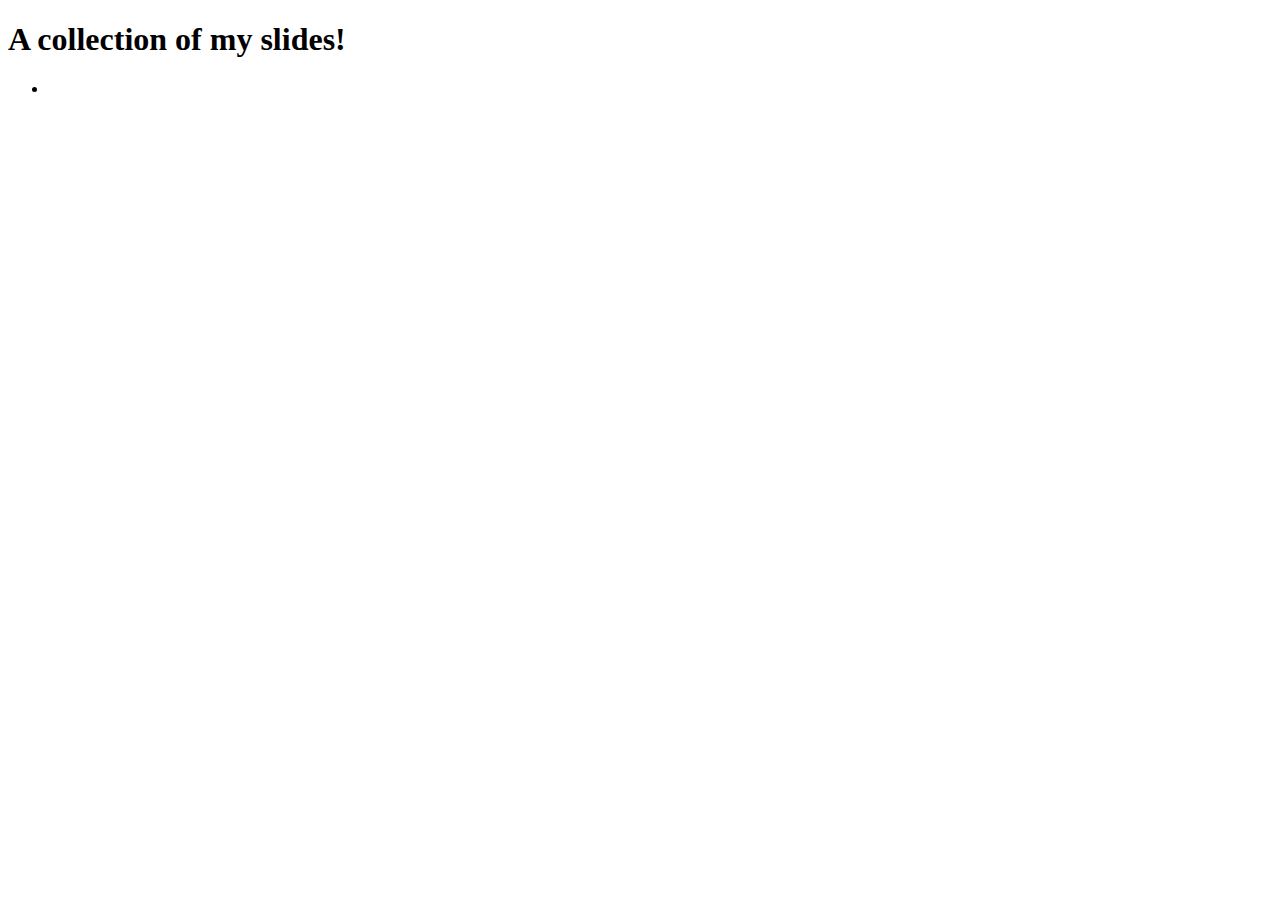
==== index.html @ 0b78d506 "index.html" ====
<!DOCTYPE html>
<html>
<head>
	<meta charset="utf-8">
	<meta http-equiv="X-UA-Compatible" content="IE=edge">
	<title></title>
	<link rel="stylesheet" href="">
</head>
<body>
	<h1>A collection of my slides!</h1>
	<ul>
	  <li><a href="angularjs-intro/index.html"></a></li>
	</ul>
</body>
</html>
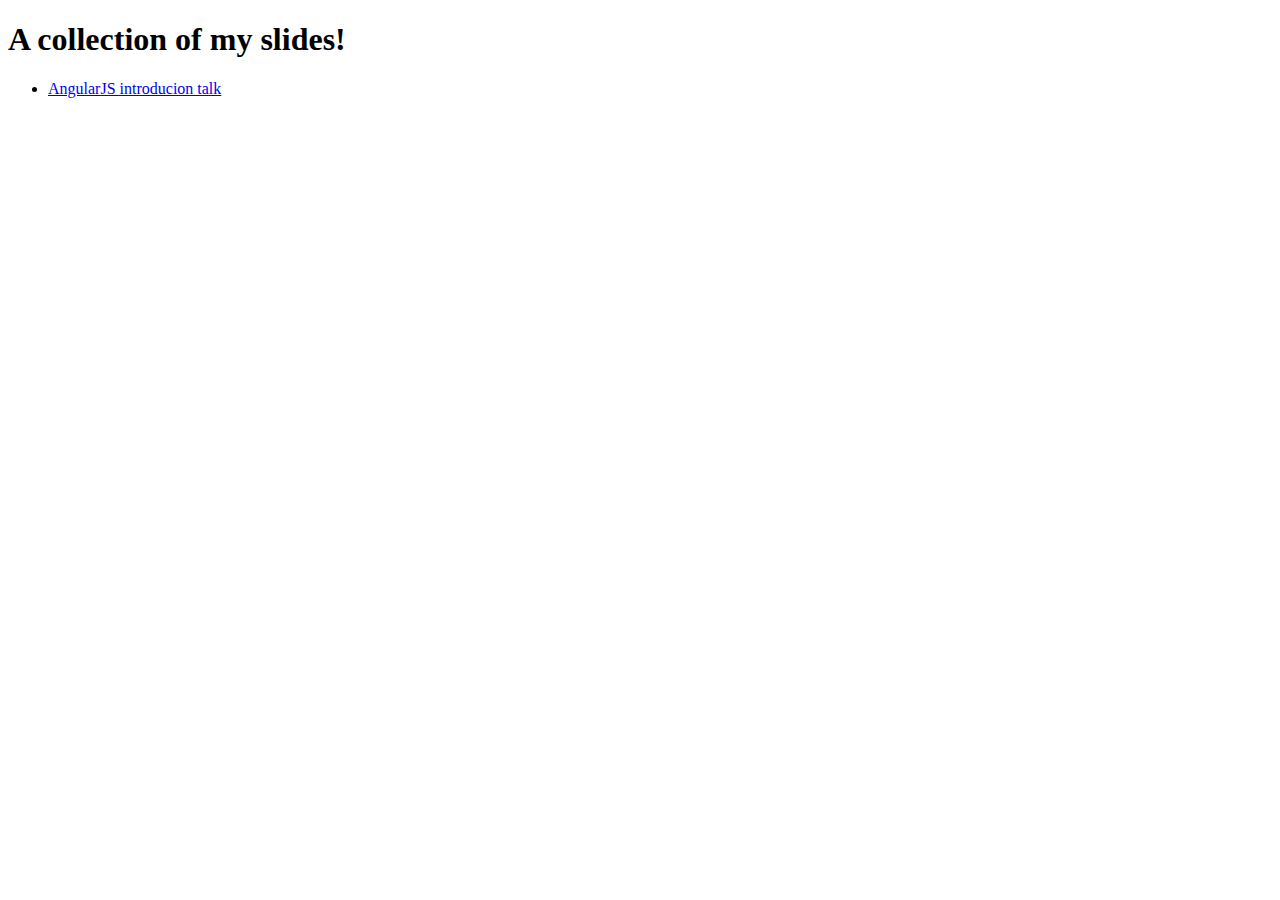
==== commit 0a6122af: "Update index.html" ====
--- a/index.html
+++ b/index.html
@@ -9,7 +9,7 @@
 <body>
 	<h1>A collection of my slides!</h1>
 	<ul>
-	  <li><a href="angularjs-intro/index.html"></a></li>
+	  <li><a href="angularjs-intro/index.html">AngularJS introducion talk</a></li>
 	</ul>
 </body>
 </html>
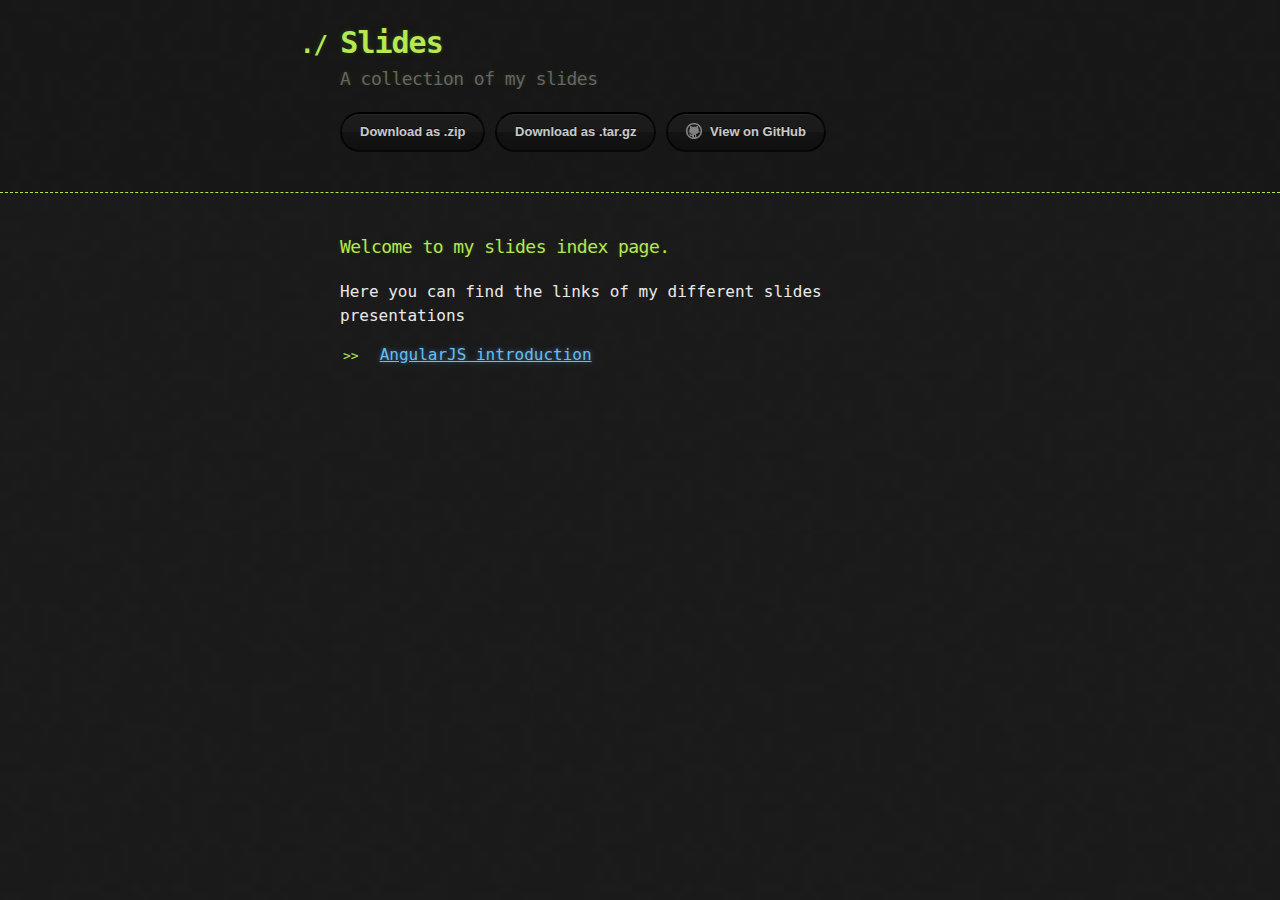
==== commit 033ad9be: "Create gh-pages branch via GitHub" ====
--- a/index.html
+++ b/index.html
@@ -1,15 +1,44 @@
 <!DOCTYPE html>
 <html>
-<head>
-	<meta charset="utf-8">
-	<meta http-equiv="X-UA-Compatible" content="IE=edge">
-	<title></title>
-	<link rel="stylesheet" href="">
-</head>
-<body>
-	<h1>A collection of my slides!</h1>
-	<ul>
-	  <li><a href="angularjs-intro/index.html">AngularJS introducion talk</a></li>
-	</ul>
-</body>
-</html>
+  <head>
+    <meta charset='utf-8'>
+    <meta http-equiv="X-UA-Compatible" content="chrome=1">
+
+    <link rel="stylesheet" type="text/css" href="stylesheets/stylesheet.css" media="screen" />
+    <link rel="stylesheet" type="text/css" href="stylesheets/pygment_trac.css" media="screen" />
+    <link rel="stylesheet" type="text/css" href="stylesheets/print.css" media="print" />
+
+    <title>Slides by mdefrutosvila</title>
+  </head>
+
+  <body>
+
+    <header>
+      <div class="container">
+        <h1>Slides</h1>
+        <h2>A collection of my slides</h2>
+
+        <section id="downloads">
+          <a href="https://github.com/mdefrutosvila/slides/zipball/master" class="btn">Download as .zip</a>
+          <a href="https://github.com/mdefrutosvila/slides/tarball/master" class="btn">Download as .tar.gz</a>
+          <a href="https://github.com/mdefrutosvila/slides" class="btn btn-github"><span class="icon"></span>View on GitHub</a>
+        </section>
+      </div>
+    </header>
+
+    <div class="container">
+      <section id="main_content">
+        <h3>
+<a name="welcome-to-my-slides-index-page" class="anchor" href="#welcome-to-my-slides-index-page"><span class="octicon octicon-link"></span></a>Welcome to my slides index page.</h3>
+
+<p>Here you can find the links of my different slides presentations</p>
+
+<ul>
+<li><a href="http://mdefrutosvila.github.io/slides/angularjs-intro">AngularJS introduction</a></li>
+</ul>
+      </section>
+    </div>
+
+    
+  </body>
+</html>--- a/stylesheets/stylesheet.css
+++ b/stylesheets/stylesheet.css
@@ -0,0 +1,247 @@
+body {
+  margin: 0;
+  padding: 0;
+  background: #151515 url("../images/bkg.png") 0 0;
+  color: #eaeaea;
+  font: 16px;
+  line-height: 1.5;
+  font-family: Monaco, "Bitstream Vera Sans Mono", "Lucida Console", Terminal, monospace;
+}
+
+/* General & 'Reset' Stuff */
+
+.container {
+  width: 90%;
+  max-width: 600px;
+  margin: 0 auto;
+}
+
+section {
+  display: block;
+  margin: 0 0 20px 0;
+}
+
+h1, h2, h3, h4, h5, h6 {
+  margin: 0 0 20px;
+}
+
+li {
+  line-height: 1.4 ;
+}
+
+/* Header, <header>
+   header   - container
+   h1       - project name
+   h2       - project description
+*/
+
+header {
+  background: rgba(0, 0, 0, 0.1);
+  width: 100%;
+  border-bottom: 1px dashed #b5e853;
+  padding: 20px 0;
+  margin: 0 0 40px 0;
+}
+
+header h1 {
+  font-size: 30px;
+  line-height: 1.5;
+  margin: 0 0 0 -40px;
+  font-weight: bold;
+  font-family: Monaco, "Bitstream Vera Sans Mono", "Lucida Console", Terminal, monospace;
+  color: #b5e853;
+  text-shadow: 0 1px 1px rgba(0, 0, 0, 0.1),
+               0 0 5px rgba(181, 232, 83, 0.1),
+               0 0 10px rgba(181, 232, 83, 0.1);
+  letter-spacing: -1px;
+  -webkit-font-smoothing: antialiased;
+}
+
+header h1:before {
+  content: "./ ";
+  font-size: 24px;
+}
+
+header h2 {
+  font-size: 18px;
+  font-weight: 300;
+  color: #666;
+}
+
+#downloads .btn {
+  display: inline-block;
+  text-align: center;
+  margin: 0;
+}
+
+/* Main Content
+*/
+
+#main_content {
+  width: 100%;
+  -webkit-font-smoothing: antialiased;
+}
+section img {
+  max-width: 100%
+}
+
+h1, h2, h3, h4, h5, h6 {
+  font-weight: normal;
+  font-family: Monaco, "Bitstream Vera Sans Mono", "Lucida Console", Terminal, monospace;
+  color: #b5e853;
+  letter-spacing: -0.03em;
+  text-shadow: 0 1px 1px rgba(0, 0, 0, 0.1),
+               0 0 5px rgba(181, 232, 83, 0.1),
+               0 0 10px rgba(181, 232, 83, 0.1);
+}
+
+#main_content h1 {
+  font-size: 30px;
+}
+
+#main_content h2 {
+  font-size: 24px;
+}
+
+#main_content h3 {
+  font-size: 18px;
+}
+
+#main_content h4 {
+  font-size: 14px;
+}
+
+#main_content h5 {
+  font-size: 12px;
+  text-transform: uppercase;
+  margin: 0 0 5px 0;
+}
+
+#main_content h6 {
+  font-size: 12px;
+  text-transform: uppercase;
+  color: #999;
+  margin: 0 0 5px 0;
+}
+
+dt {
+  font-style: italic;
+  font-weight: bold;
+}
+
+ul li {
+  list-style: none;
+}
+
+ul li:before {
+  content: ">>";
+  font-family: Monaco, "Bitstream Vera Sans Mono", "Lucida Console", Terminal, monospace;
+  font-size: 13px;
+  color: #b5e853;
+  margin-left: -37px;
+  margin-right: 21px;
+  line-height: 16px;
+}
+
+blockquote {
+  color: #aaa;
+  padding-left: 10px;
+  border-left: 1px dotted #666;
+}
+
+pre {
+  background: rgba(0, 0, 0, 0.9);
+  border: 1px solid rgba(255, 255, 255, 0.15);
+  padding: 10px;
+  font-size: 14px;
+  color: #b5e853;
+  border-radius: 2px;
+  -moz-border-radius: 2px;
+  -webkit-border-radius: 2px;
+  text-wrap: normal;
+  overflow: auto;
+  overflow-y: hidden;
+}
+
+table {
+  width: 100%;
+  margin: 0 0 20px 0;
+}
+
+th {
+  text-align: left;
+  border-bottom: 1px dashed #b5e853;
+  padding: 5px 10px;
+}
+
+td {
+  padding: 5px 10px;
+}
+
+hr {
+  height: 0;
+  border: 0;
+  border-bottom: 1px dashed #b5e853;
+  color: #b5e853;
+}
+
+/* Buttons
+*/
+
+.btn {
+  display: inline-block;
+  background: -webkit-linear-gradient(top, rgba(40, 40, 40, 0.3), rgba(35, 35, 35, 0.3) 50%, rgba(10, 10, 10, 0.3) 50%, rgba(0, 0, 0, 0.3));
+  padding: 8px 18px;
+  border-radius: 50px;
+  border: 2px solid rgba(0, 0, 0, 0.7);
+  border-bottom: 2px solid rgba(0, 0, 0, 0.7);
+  border-top: 2px solid rgba(0, 0, 0, 1);
+  color: rgba(255, 255, 255, 0.8);
+  font-family: Helvetica, Arial, sans-serif;
+  font-weight: bold;
+  font-size: 13px;
+  text-decoration: none;
+  text-shadow: 0 -1px 0 rgba(0, 0, 0, 0.75);
+  box-shadow: inset 0 1px 0 rgba(255, 255, 255, 0.05);
+}
+
+.btn:hover {
+  background: -webkit-linear-gradient(top, rgba(40, 40, 40, 0.6), rgba(35, 35, 35, 0.6) 50%, rgba(10, 10, 10, 0.8) 50%, rgba(0, 0, 0, 0.8));
+}
+
+.btn .icon {
+  display: inline-block;
+  width: 16px;
+  height: 16px;
+  margin: 1px 8px 0 0;
+  float: left;
+}
+
+.btn-github .icon {
+  opacity: 0.6;
+  background: url("../images/blacktocat.png") 0 0 no-repeat;
+}
+
+/* Links
+   a, a:hover, a:visited
+*/
+
+a {
+  color: #63c0f5;
+  text-shadow: 0 0 5px rgba(104, 182, 255, 0.5);
+}
+
+/* Clearfix */
+
+.cf:before, .cf:after {
+  content:"";
+  display:table;
+}
+
+.cf:after {
+  clear:both;
+}
+
+.cf {
+  zoom:1;
+}--- a/stylesheets/pygment_trac.css
+++ b/stylesheets/pygment_trac.css
@@ -0,0 +1,68 @@
+.highlight .c { color: #999988; font-style: italic } /* Comment */
+.highlight .err { color: #a61717; background-color: #e3d2d2 } /* Error */
+.highlight .k { font-weight: bold } /* Keyword */
+.highlight .o { font-weight: bold } /* Operator */
+.highlight .cm { color: #999988; font-style: italic } /* Comment.Multiline */
+.highlight .cp { color: #999999; font-weight: bold } /* Comment.Preproc */
+.highlight .c1 { color: #999988; font-style: italic } /* Comment.Single */
+.highlight .cs { color: #999999; font-weight: bold; font-style: italic } /* Comment.Special */
+.highlight .gd { color: #000000; background-color: #ffdddd } /* Generic.Deleted */
+.highlight .gd .x { color: #000000; background-color: #ffaaaa } /* Generic.Deleted.Specific */
+.highlight .ge { font-style: italic } /* Generic.Emph */
+.highlight .gr { color: #aa0000 } /* Generic.Error */
+.highlight .gh { color: #999999 } /* Generic.Heading */
+.highlight .gi { color: #000000; background-color: #ddffdd } /* Generic.Inserted */
+.highlight .gi .x { color: #000000; background-color: #aaffaa } /* Generic.Inserted.Specific */
+.highlight .go { color: #888888 } /* Generic.Output */
+.highlight .gp { color: #555555 } /* Generic.Prompt */
+.highlight .gs { font-weight: bold } /* Generic.Strong */
+.highlight .gu { color: #800080; font-weight: bold; } /* Generic.Subheading */
+.highlight .gt { color: #aa0000 } /* Generic.Traceback */
+.highlight .kc { font-weight: bold } /* Keyword.Constant */
+.highlight .kd { font-weight: bold } /* Keyword.Declaration */
+.highlight .kn { font-weight: bold } /* Keyword.Namespace */
+.highlight .kp { font-weight: bold } /* Keyword.Pseudo */
+.highlight .kr { font-weight: bold } /* Keyword.Reserved */
+.highlight .kt { color: #445588; font-weight: bold } /* Keyword.Type */
+.highlight .m { color: #009999 } /* Literal.Number */
+.highlight .s { color: #d14 } /* Literal.String */
+.highlight .na { color: #008080 } /* Name.Attribute */
+.highlight .nb { color: #0086B3 } /* Name.Builtin */
+.highlight .nc { color: #445588; font-weight: bold } /* Name.Class */
+.highlight .no { color: #008080 } /* Name.Constant */
+.highlight .ni { color: #800080 } /* Name.Entity */
+.highlight .ne { color: #990000; font-weight: bold } /* Name.Exception */
+.highlight .nf { color: #990000; font-weight: bold } /* Name.Function */
+.highlight .nn { color: #555555 } /* Name.Namespace */
+.highlight .nt { color: #CBDFFF } /* Name.Tag */
+.highlight .nv { color: #008080 } /* Name.Variable */
+.highlight .ow { font-weight: bold } /* Operator.Word */
+.highlight .w { color: #bbbbbb } /* Text.Whitespace */
+.highlight .mf { color: #009999 } /* Literal.Number.Float */
+.highlight .mh { color: #009999 } /* Literal.Number.Hex */
+.highlight .mi { color: #009999 } /* Literal.Number.Integer */
+.highlight .mo { color: #009999 } /* Literal.Number.Oct */
+.highlight .sb { color: #d14 } /* Literal.String.Backtick */
+.highlight .sc { color: #d14 } /* Literal.String.Char */
+.highlight .sd { color: #d14 } /* Literal.String.Doc */
+.highlight .s2 { color: #d14 } /* Literal.String.Double */
+.highlight .se { color: #d14 } /* Literal.String.Escape */
+.highlight .sh { color: #d14 } /* Literal.String.Heredoc */
+.highlight .si { color: #d14 } /* Literal.String.Interpol */
+.highlight .sx { color: #d14 } /* Literal.String.Other */
+.highlight .sr { color: #009926 } /* Literal.String.Regex */
+.highlight .s1 { color: #d14 } /* Literal.String.Single */
+.highlight .ss { color: #990073 } /* Literal.String.Symbol */
+.highlight .bp { color: #999999 } /* Name.Builtin.Pseudo */
+.highlight .vc { color: #008080 } /* Name.Variable.Class */
+.highlight .vg { color: #008080 } /* Name.Variable.Global */
+.highlight .vi { color: #008080 } /* Name.Variable.Instance */
+.highlight .il { color: #009999 } /* Literal.Number.Integer.Long */
+
+.type-csharp .highlight .k { color: #0000FF }
+.type-csharp .highlight .kt { color: #0000FF }
+.type-csharp .highlight .nf { color: #000000; font-weight: normal }
+.type-csharp .highlight .nc { color: #2B91AF }
+.type-csharp .highlight .nn { color: #000000 }
+.type-csharp .highlight .s { color: #A31515 }
+.type-csharp .highlight .sc { color: #A31515 }
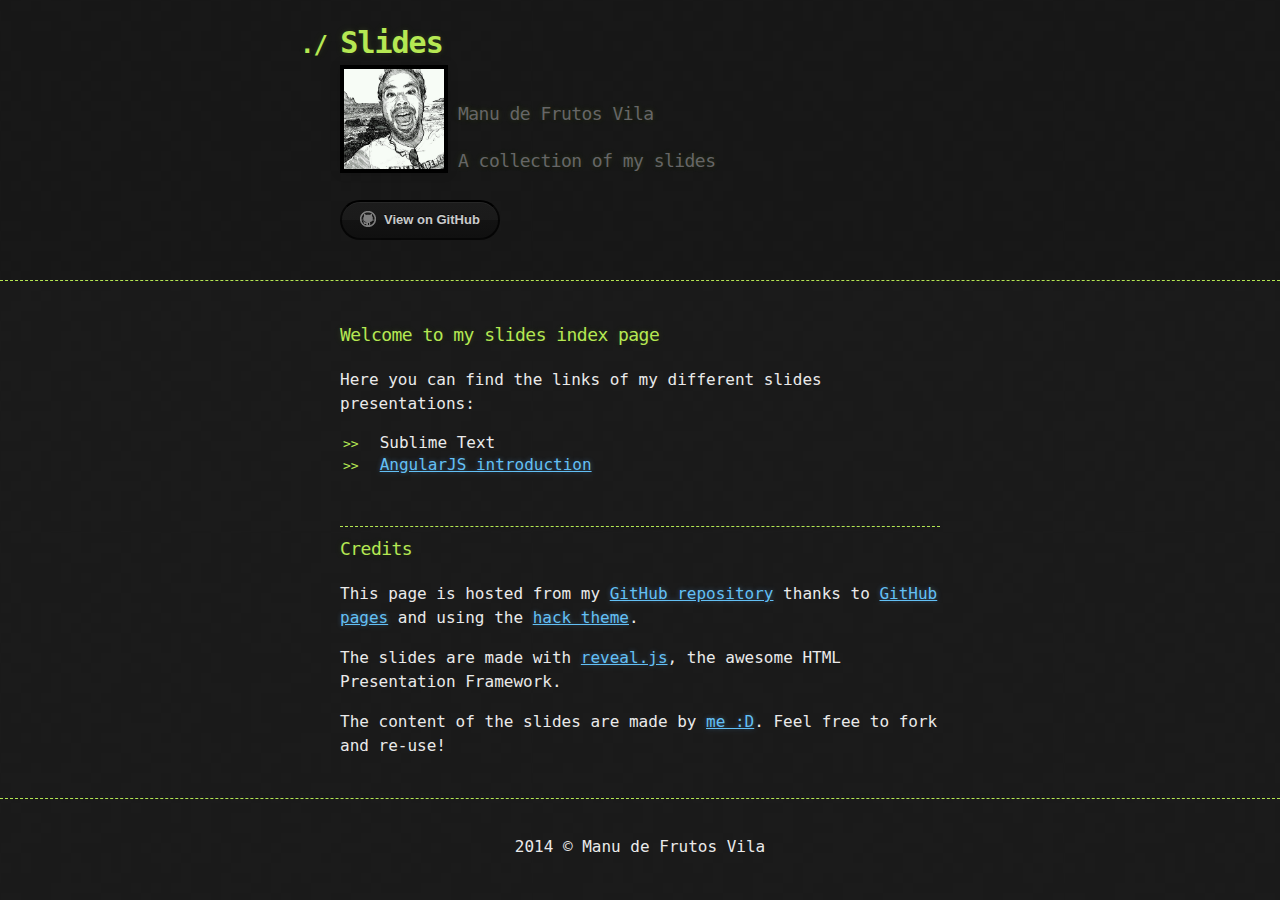
==== commit 3a2088c6: "update index page, readmes, and some little refactor" ====
--- a/index.html
+++ b/index.html
@@ -1,44 +1,78 @@
 <!DOCTYPE html>
 <html>
-  <head>
-    <meta charset='utf-8'>
-    <meta http-equiv="X-UA-Compatible" content="chrome=1">
+	<head>
+		<meta charset='utf-8'>
+		<meta http-equiv="X-UA-Compatible" content="chrome=1">
 
-    <link rel="stylesheet" type="text/css" href="stylesheets/stylesheet.css" media="screen" />
-    <link rel="stylesheet" type="text/css" href="stylesheets/pygment_trac.css" media="screen" />
-    <link rel="stylesheet" type="text/css" href="stylesheets/print.css" media="print" />
+		<link rel="stylesheet" type="text/css" href="css/stylesheet.css" media="screen" />
+		<link rel="stylesheet" type="text/css" href="css/pygment_trac.css" media="screen" />
+		<!--link rel="stylesheet" type="text/css" href="css/print.css" media="print" /-->
 
-    <title>Slides by mdefrutosvila</title>
-  </head>
+		<link rel="stylesheet" type="text/css" href="css/helpers.css" media="screen" />
+		<link rel="stylesheet" type="text/css" href="css/clearfix.css" media="screen" />
+
+		<title>Slides by mdefrutosvila</title>
+	</head>
 
   <body>
 
     <header>
-      <div class="container">
-        <h1>Slides</h1>
-        <h2>A collection of my slides</h2>
+		<div class="container">
+			<h1>Slides</h1>
 
-        <section id="downloads">
-          <a href="https://github.com/mdefrutosvila/slides/zipball/master" class="btn">Download as .zip</a>
-          <a href="https://github.com/mdefrutosvila/slides/tarball/master" class="btn">Download as .tar.gz</a>
-          <a href="https://github.com/mdefrutosvila/slides" class="btn btn-github"><span class="icon"></span>View on GitHub</a>
-        </section>
-      </div>
+			<section id="info">
+				<div class="cf">
+					<div class="photo">
+						<img src="angularjs-intro/img/manu.jpg" width="100" height="100" class="borderFrame" />
+					</div>
+					<div class="description">
+						<h2>Manu de Frutos Vila</h2>
+						<h2>A collection of my slides</h2>
+					</div>
+				</div>
+			</section>
+
+			<section id="downloads">
+				<!--
+				<a href="https://github.com/mdefrutosvila/slides/zipball/master" class="btn">Download as .zip</a>
+				<a href="https://github.com/mdefrutosvila/slides/tarball/master" class="btn">Download as .tar.gz</a>
+				-->
+				<a href="https://github.com/mdefrutosvila/slides" class="btn btn-github"><span class="icon"></span>View on GitHub</a>
+			</section>
+		</div>
     </header>
 
     <div class="container">
       <section id="main_content">
-        <h3>
-<a name="welcome-to-my-slides-index-page" class="anchor" href="#welcome-to-my-slides-index-page"><span class="octicon octicon-link"></span></a>Welcome to my slides index page.</h3>
+        <h3><a name="welcome-to-my-slides-index-page" class="anchor" href="#welcome-to-my-slides-index-page"><span class="octicon octicon-link"></span></a>Welcome to my slides index page</h3>
 
-<p>Here you can find the links of my different slides presentations</p>
+		<p>Here you can find the links of my different slides presentations:</p>
 
-<ul>
-<li><a href="http://mdefrutosvila.github.io/slides/angularjs-intro">AngularJS introduction</a></li>
-</ul>
+		<ul>
+			<li>Sublime Text</li>
+			<li><a href="http://mdefrutosvila.github.io/slides/angularjs-intro">AngularJS introduction</a></li>
+		</ul>
+
+		<hr/>
+
+		<h3>Credits</h3>
+
+		<p>This page is hosted from my <a href="https://github.com/mdefrutosvila">GitHub repository</a> thanks to <a href="https://pages.github.com/">GitHub pages</a> and using the <a href="https://github.com/graphitefriction/github-pages-hack-theme">hack theme</a>.</p>
+
+		<p>The slides are made with <a href="http://lab.hakim.se/reveal-js">reveal.js</a>, the awesome HTML Presentation Framework.</p>
+
+		<p>The content of the slides are made by <a href="https://github.com/mdefrutosvila">me :D</a>. Feel free to fork and re-use!</p>
+
       </section>
     </div>
 
-    
+
+    <footer>
+		<div class="container">
+			<p>2014 &copy; Manu de Frutos Vila</p>
+		</div>
+	</footer>
+
+
   </body>
 </html>--- a/css/stylesheet.css
+++ b/css/stylesheet.css
@@ -0,0 +1,274 @@
+body {
+  margin: 0;
+  padding: 0;
+  background: #151515 url("../img/bkg.png") 0 0;
+  color: #eaeaea;
+  font: 16px;
+  line-height: 1.5;
+  font-family: Monaco, "Bitstream Vera Sans Mono", "Lucida Console", Terminal, monospace;
+}
+
+/* General & 'Reset' Stuff */
+
+.container {
+  width: 90%;
+  max-width: 600px;
+  margin: 0 auto;
+}
+
+section {
+  display: block;
+  margin: 0 0 20px 0;
+}
+
+h1, h2, h3, h4, h5, h6 {
+  margin: 0 0 20px;
+}
+
+li {
+  line-height: 1.4 ;
+}
+
+/* Header, <header>
+   header   - container
+   h1       - project name
+   h2       - project description
+*/
+
+header {
+  background: rgba(0, 0, 0, 0.1);
+  width: 100%;
+  border-bottom: 1px dashed #b5e853;
+  padding: 20px 0;
+  margin: 0 0 40px 0;
+}
+
+header h1 {
+  font-size: 30px;
+  line-height: 1.5;
+  margin: 0 0 0 -40px;
+  font-weight: bold;
+  font-family: Monaco, "Bitstream Vera Sans Mono", "Lucida Console", Terminal, monospace;
+  color: #b5e853;
+  text-shadow: 0 1px 1px rgba(0, 0, 0, 0.1),
+               0 0 5px rgba(181, 232, 83, 0.1),
+               0 0 10px rgba(181, 232, 83, 0.1);
+  letter-spacing: -1px;
+  -webkit-font-smoothing: antialiased;
+}
+
+header h1:before {
+  content: "./ ";
+  font-size: 24px;
+}
+
+header h2 {
+  font-size: 18px;
+  font-weight: 300;
+  color: #666;
+}
+
+footer {
+  width: 100%;
+  border-top: 1px dashed #b5e853;
+  padding-top: 20px;
+  margin: 40px 0 0 0;
+  text-align: center;
+}
+
+#info .photo {
+  float:left;
+  margin-right: 10px;
+}
+
+#info .description{
+  float:left;
+  margin-top: 35px;
+}
+
+#info .description h2:last-child{
+  margin-bottom: 0;
+}
+
+#downloads .btn {
+  display: inline-block;
+  text-align: center;
+  margin: 0;
+}
+
+/* Main Content
+*/
+
+#main_content {
+  width: 100%;
+  -webkit-font-smoothing: antialiased;
+}
+section img {
+  max-width: 100%
+}
+
+h1, h2, h3, h4, h5, h6 {
+  font-weight: normal;
+  font-family: Monaco, "Bitstream Vera Sans Mono", "Lucida Console", Terminal, monospace;
+  color: #b5e853;
+  letter-spacing: -0.03em;
+  text-shadow: 0 1px 1px rgba(0, 0, 0, 0.1),
+               0 0 5px rgba(181, 232, 83, 0.1),
+               0 0 10px rgba(181, 232, 83, 0.1);
+}
+
+#main_content h1 {
+  font-size: 30px;
+}
+
+#main_content h2 {
+  font-size: 24px;
+}
+
+#main_content h3 {
+  font-size: 18px;
+}
+
+#main_content h4 {
+  font-size: 14px;
+}
+
+#main_content h5 {
+  font-size: 12px;
+  text-transform: uppercase;
+  margin: 0 0 5px 0;
+}
+
+#main_content h6 {
+  font-size: 12px;
+  text-transform: uppercase;
+  color: #999;
+  margin: 0 0 5px 0;
+}
+
+dt {
+  font-style: italic;
+  font-weight: bold;
+}
+
+ul li {
+  list-style: none;
+}
+
+ul li:before {
+  content: ">>";
+  font-family: Monaco, "Bitstream Vera Sans Mono", "Lucida Console", Terminal, monospace;
+  font-size: 13px;
+  color: #b5e853;
+  margin-left: -37px;
+  margin-right: 21px;
+  line-height: 16px;
+}
+
+blockquote {
+  color: #aaa;
+  padding-left: 10px;
+  border-left: 1px dotted #666;
+}
+
+pre {
+  background: rgba(0, 0, 0, 0.9);
+  border: 1px solid rgba(255, 255, 255, 0.15);
+  padding: 10px;
+  font-size: 14px;
+  color: #b5e853;
+  border-radius: 2px;
+  -moz-border-radius: 2px;
+  -webkit-border-radius: 2px;
+  text-wrap: normal;
+  overflow: auto;
+  overflow-y: hidden;
+}
+
+table {
+  width: 100%;
+  margin: 0 0 20px 0;
+}
+
+th {
+  text-align: left;
+  border-bottom: 1px dashed #b5e853;
+  padding: 5px 10px;
+}
+
+td {
+  padding: 5px 10px;
+}
+
+hr {
+  height: 0;
+  border: 0;
+  border-bottom: 1px dashed #b5e853;
+  color: #b5e853;
+  margin-top: 50px;
+}
+
+/* Buttons
+*/
+
+.btn {
+  display: inline-block;
+  background: -webkit-linear-gradient(top, rgba(40, 40, 40, 0.3), rgba(35, 35, 35, 0.3) 50%, rgba(10, 10, 10, 0.3) 50%, rgba(0, 0, 0, 0.3));
+  padding: 8px 18px;
+  border-radius: 50px;
+  border: 2px solid rgba(0, 0, 0, 0.7);
+  border-bottom: 2px solid rgba(0, 0, 0, 0.7);
+  border-top: 2px solid rgba(0, 0, 0, 1);
+  color: rgba(255, 255, 255, 0.8);
+  font-family: Helvetica, Arial, sans-serif;
+  font-weight: bold;
+  font-size: 13px;
+  text-decoration: none;
+  text-shadow: 0 -1px 0 rgba(0, 0, 0, 0.75);
+  box-shadow: inset 0 1px 0 rgba(255, 255, 255, 0.05);
+}
+
+.btn:hover {
+  background: -webkit-linear-gradient(top, rgba(40, 40, 40, 0.6), rgba(35, 35, 35, 0.6) 50%, rgba(10, 10, 10, 0.8) 50%, rgba(0, 0, 0, 0.8));
+}
+
+.btn .icon {
+  display: inline-block;
+  width: 16px;
+  height: 16px;
+  margin: 1px 8px 0 0;
+  float: left;
+}
+
+.btn-github .icon {
+  opacity: 0.6;
+  background: url("../img/blacktocat.png") 0 0 no-repeat;
+}
+
+/* Links
+   a, a:hover, a:visited
+*/
+
+a {
+  color: #63c0f5;
+  text-shadow: 0 0 5px rgba(104, 182, 255, 0.4);
+}
+
+a:hover {
+  text-shadow: 0 0 5px rgba(104, 182, 255, 1);
+}
+
+/* Clearfix */
+
+.cf:before, .cf:after {
+  content:"";
+  display:table;
+}
+
+.cf:after {
+  clear:both;
+}
+
+.cf {
+  zoom:1;
+}--- a/css/pygment_trac.css
+++ b/css/pygment_trac.css
@@ -0,0 +1,68 @@
+.highlight .c { color: #999988; font-style: italic } /* Comment */
+.highlight .err { color: #a61717; background-color: #e3d2d2 } /* Error */
+.highlight .k { font-weight: bold } /* Keyword */
+.highlight .o { font-weight: bold } /* Operator */
+.highlight .cm { color: #999988; font-style: italic } /* Comment.Multiline */
+.highlight .cp { color: #999999; font-weight: bold } /* Comment.Preproc */
+.highlight .c1 { color: #999988; font-style: italic } /* Comment.Single */
+.highlight .cs { color: #999999; font-weight: bold; font-style: italic } /* Comment.Special */
+.highlight .gd { color: #000000; background-color: #ffdddd } /* Generic.Deleted */
+.highlight .gd .x { color: #000000; background-color: #ffaaaa } /* Generic.Deleted.Specific */
+.highlight .ge { font-style: italic } /* Generic.Emph */
+.highlight .gr { color: #aa0000 } /* Generic.Error */
+.highlight .gh { color: #999999 } /* Generic.Heading */
+.highlight .gi { color: #000000; background-color: #ddffdd } /* Generic.Inserted */
+.highlight .gi .x { color: #000000; background-color: #aaffaa } /* Generic.Inserted.Specific */
+.highlight .go { color: #888888 } /* Generic.Output */
+.highlight .gp { color: #555555 } /* Generic.Prompt */
+.highlight .gs { font-weight: bold } /* Generic.Strong */
+.highlight .gu { color: #800080; font-weight: bold; } /* Generic.Subheading */
+.highlight .gt { color: #aa0000 } /* Generic.Traceback */
+.highlight .kc { font-weight: bold } /* Keyword.Constant */
+.highlight .kd { font-weight: bold } /* Keyword.Declaration */
+.highlight .kn { font-weight: bold } /* Keyword.Namespace */
+.highlight .kp { font-weight: bold } /* Keyword.Pseudo */
+.highlight .kr { font-weight: bold } /* Keyword.Reserved */
+.highlight .kt { color: #445588; font-weight: bold } /* Keyword.Type */
+.highlight .m { color: #009999 } /* Literal.Number */
+.highlight .s { color: #d14 } /* Literal.String */
+.highlight .na { color: #008080 } /* Name.Attribute */
+.highlight .nb { color: #0086B3 } /* Name.Builtin */
+.highlight .nc { color: #445588; font-weight: bold } /* Name.Class */
+.highlight .no { color: #008080 } /* Name.Constant */
+.highlight .ni { color: #800080 } /* Name.Entity */
+.highlight .ne { color: #990000; font-weight: bold } /* Name.Exception */
+.highlight .nf { color: #990000; font-weight: bold } /* Name.Function */
+.highlight .nn { color: #555555 } /* Name.Namespace */
+.highlight .nt { color: #CBDFFF } /* Name.Tag */
+.highlight .nv { color: #008080 } /* Name.Variable */
+.highlight .ow { font-weight: bold } /* Operator.Word */
+.highlight .w { color: #bbbbbb } /* Text.Whitespace */
+.highlight .mf { color: #009999 } /* Literal.Number.Float */
+.highlight .mh { color: #009999 } /* Literal.Number.Hex */
+.highlight .mi { color: #009999 } /* Literal.Number.Integer */
+.highlight .mo { color: #009999 } /* Literal.Number.Oct */
+.highlight .sb { color: #d14 } /* Literal.String.Backtick */
+.highlight .sc { color: #d14 } /* Literal.String.Char */
+.highlight .sd { color: #d14 } /* Literal.String.Doc */
+.highlight .s2 { color: #d14 } /* Literal.String.Double */
+.highlight .se { color: #d14 } /* Literal.String.Escape */
+.highlight .sh { color: #d14 } /* Literal.String.Heredoc */
+.highlight .si { color: #d14 } /* Literal.String.Interpol */
+.highlight .sx { color: #d14 } /* Literal.String.Other */
+.highlight .sr { color: #009926 } /* Literal.String.Regex */
+.highlight .s1 { color: #d14 } /* Literal.String.Single */
+.highlight .ss { color: #990073 } /* Literal.String.Symbol */
+.highlight .bp { color: #999999 } /* Name.Builtin.Pseudo */
+.highlight .vc { color: #008080 } /* Name.Variable.Class */
+.highlight .vg { color: #008080 } /* Name.Variable.Global */
+.highlight .vi { color: #008080 } /* Name.Variable.Instance */
+.highlight .il { color: #009999 } /* Literal.Number.Integer.Long */
+
+.type-csharp .highlight .k { color: #0000FF }
+.type-csharp .highlight .kt { color: #0000FF }
+.type-csharp .highlight .nf { color: #000000; font-weight: normal }
+.type-csharp .highlight .nc { color: #2B91AF }
+.type-csharp .highlight .nn { color: #000000 }
+.type-csharp .highlight .s { color: #A31515 }
+.type-csharp .highlight .sc { color: #A31515 }
--- a/css/helpers.css
+++ b/css/helpers.css
@@ -0,0 +1,4 @@
+.borderFrame{
+	border: 4px solid black;
+	box-shadow: 0 0 10px rgba(0, 0, 0, 0.15);
+}
